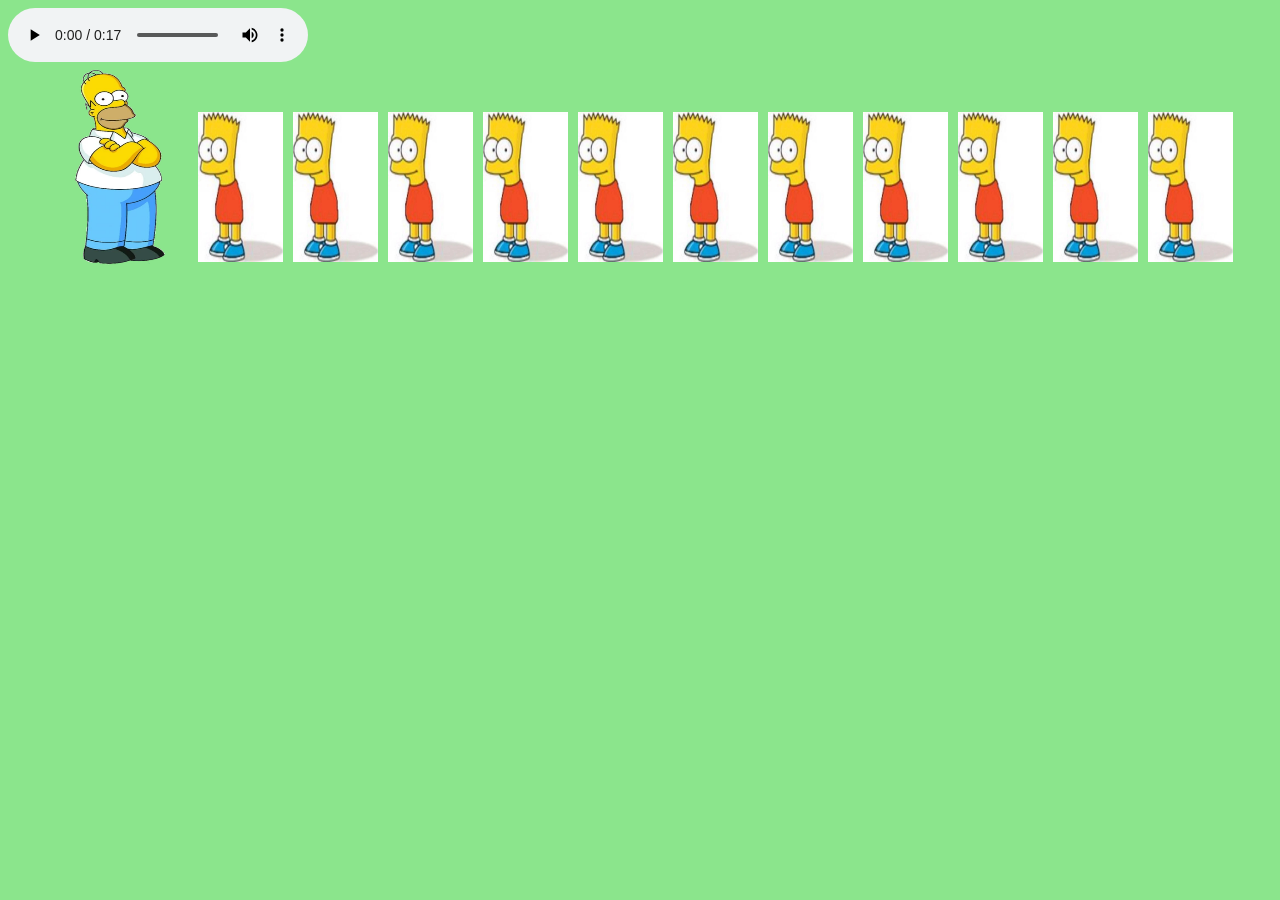
==== doh.html @ a3945d54 "homer" ====
<!doctype html>
<html lang="en">
  <head>
    <script src="script.js"></script>
    <link rel="stylesheet" href="style.css" />
    <meta charset="UTF-8" />
    <meta name="viewport" content="width=device-width, initial-scale=1.0" />
    <title>Document</title>
  </head>
  <body>
    <audio controls autoplay>
      <source src="homer-let-the-barts-out.mp3" type="audio/mp3" />
    </audio>
    <div class="bottom">
      <img class="doh bounce" src="doh.webp" />
      <img id="bart" class="bart bounceFAST" src="bart.webp" />
    </div>
  </body>
</html>
---- style.css ----
body {
  color: rgb(0, 0, 0);
  font-family: "Courier New", Courier, monospace;
  background-color: rgb(139, 229, 140);
}

.scrolling-bar {
  overflow: hidden;
  white-space: nowrap;
  padding: 10px, 0px;
}
.scrolling-text {
  font-size: 40px;
  color: white;
  padding-left: 100%;
  display: inline-block;
  animation: scroll 4s linear infinite;
}
.scrolling-img {
  padding-left: 100%;
  width: 200px;
  display: inline-block;
  animation: scroll 4s linear infinite;
}
.scrolling-button {
  display: inline-block;
  padding-left: 100%;
  animation: scroll 4s linear infinite;
}

@keyframes scroll {
  from {
    transform: translateX(0%);
  }
  to {
    transform: translateX(-100%);
  }
}

a {
  background-color: rgb(234, 92, 92);
  color: rgb(0, 0, 0);
  text-decoration: none;
  border: 1px solid rgb(0, 0, 0);
  border-radius: 5px;
  padding: 5px;
  transition-duration: 0.2s;
}
a:hover {
  font-size: x-large;
}

.bottom {
  display: flex;
  flex-wrap: nowrap;
  align-items: flex-end;
  justify-content: center;
}

.bounce,
.bounceFAST {
  transform-origin: bottom center;
}
.center {
  display: flex;
  justify-content: center;
  width: 100%;
}

.doh {
  height: 200px;
  width: 150px;
}
.bart {
  height: 150px;
  width: 85px;
  padding: 5px;
}

.bounce {
  animation-name: squish;
  animation-timing-function: ease-in-out;
  animation-duration: 0.5s;
  animation-iteration-count: infinite;
}

.bounceFAST {
  animation-name: squish;
  animation-timing-function: ease-in-out;
  animation-duration: 0.25s;
  animation-iteration-count: infinite;
}

@keyframes squish {
  0% {
    transform: scaleY(1);
  }
  50% {
    transform: scaleY(0.75);
  }
  100% {
    transform: scaleY(1);
  }
}
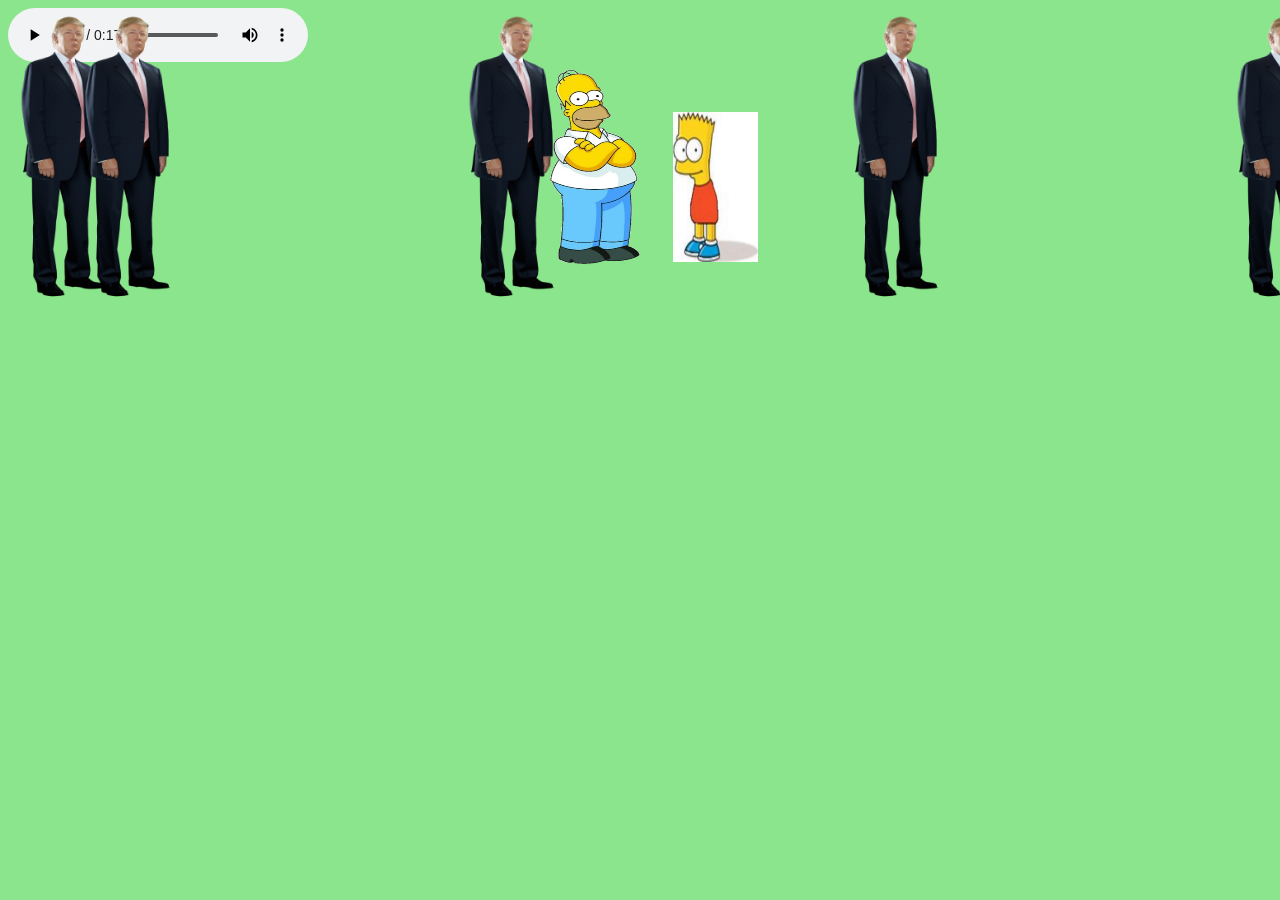
==== commit d0ac26fc: "woo" ====
--- a/doh.html
+++ b/doh.html
@@ -2,6 +2,7 @@
 <html lang="en">
   <head>
     <script src="script.js"></script>
+    <script src="spinfall.js"></script>
     <link rel="stylesheet" href="style.css" />
     <meta charset="UTF-8" />
     <meta name="viewport" content="width=device-width, initial-scale=1.0" />
@@ -9,11 +10,16 @@
   </head>
   <body>
     <audio controls autoplay>
-      <source src="homer-let-the-barts-out.mp3" type="audio/mp3" />
+      <source src="./homer-let-the-barts-out.mp3" type="audio/mp3" />
     </audio>
     <div class="bottom">
-      <img class="doh bounce" src="doh.webp" />
-      <img id="bart" class="bart bounceFAST" src="bart.webp" />
+      <img class="doh bounce" src="./doh.webp" />
+
+      <img id="bart" class="bart bounceFAST" src="./bart.webp" />
+    </div>
+
+    <div id="overlay-wrapper">
+      <img id="overlay" src="./bigT.png" />
     </div>
   </body>
 </html>
--- a/style.css
+++ b/style.css
@@ -91,6 +91,36 @@
   animation-iteration-count: infinite;
 }
 
+.overlay-wrapper {
+  position: absolute;
+  top: 0;
+  left: 50%;
+  transform: translateX(-50%);
+  height: 100%;
+  animation: fall 2s ease-in-out infinite;
+}
+
+#overlay-wrapper {
+  position: absolute;
+  top: 0;
+  left: 0;
+  height: 100%;
+  animation: fall 2s ease-in-out infinite;
+}
+
+#overlay,
+#overlay-wrapper #overlay {
+  height: 300px;
+  width: auto;
+  animation: spin 2s linear infinite;
+}
+
+.overlay-wrapper img {
+  height: 300px;
+  width: auto;
+  animation: spin 2s linear infinite;
+}
+
 @keyframes squish {
   0% {
     transform: scaleY(1);
@@ -102,3 +132,20 @@
     transform: scaleY(1);
   }
 }
+
+@keyframes spin {
+  0% {
+    transform: rotate(0deg);
+  }
+  100% {
+    transform: rotate(360deg);
+  }
+}
+@keyframes fall {
+  0% {
+    transform: translateY(-300px);
+  }
+  100% {
+    transform: translateY(100%);
+  }
+}
